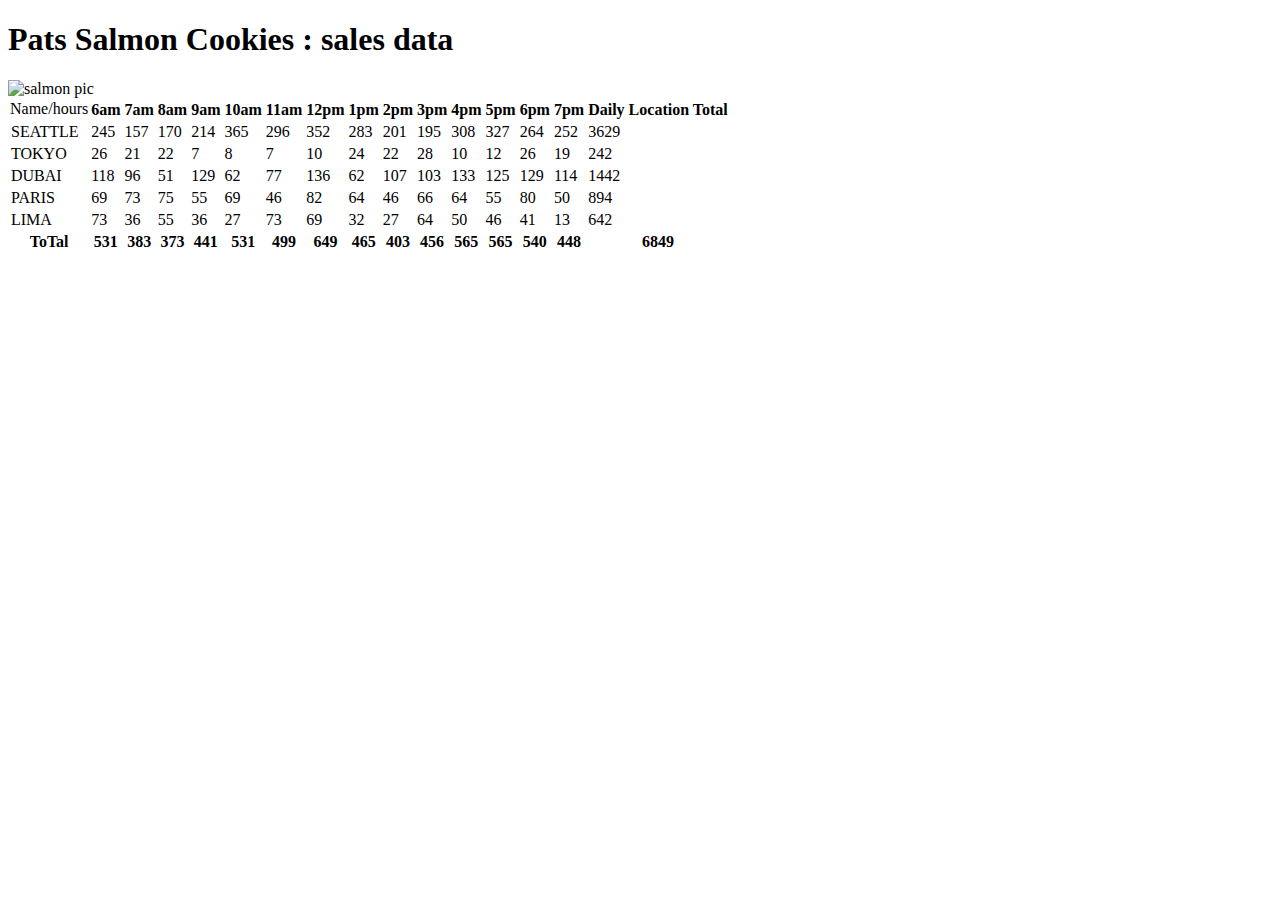
==== sale.html @ 5bcd0711 "push lab7" ====
<!DOCTYPE html>
<html lang="en">
<head>
    <meta charset="UTF-8">
    <meta http-equiv="X-UA-Compatible" content="IE=edge">
    <meta name="viewport" content="width=device-width, initial-scale=1.0">
    <title>Salmon cookie sales</title>
   
    <link rel="stylesheet" href="css/reset.css">
    <link rel="stylesheet" href="css/style.css">
</head>
<body>
    <header>
        <h1>Pats Salmon Cookies : sales data</h1>
    </header>
 <main>
     <div id=parent>
    <img src="http://saulfein.github.io/cookie-stand/img/salmon.png" alt="salmon pic" width=300px >
    
     </div>

     
<!-- 
    <h3 id=first>   
     SEATLE
    </h3>

    <h3 id=second>  
        TOKYO
    </h3>

       
       <h3 id=third> 
        DUBAI
       </h3>

       
       <h3 id=forth>
        
        PARIS
       </h3>

       <h3 id=fifth>
        
        LIMA
       </h3> -->


<!--    
       <div>
           <h3>
               <ul>
                   <li*14>

                   </li>
               </ul>
           </h3>
       </div> -->


       <!-- <table>

       </table> -->

       
    <!--<ul>li*3 
         <ul>
        <li></li>
        <li></li>
        <li></li>
    </ul>  -->


    
 </main>


 <footer >

 </footer>
 <script src="js/app.js"> </script>  
  
</body>
</html>
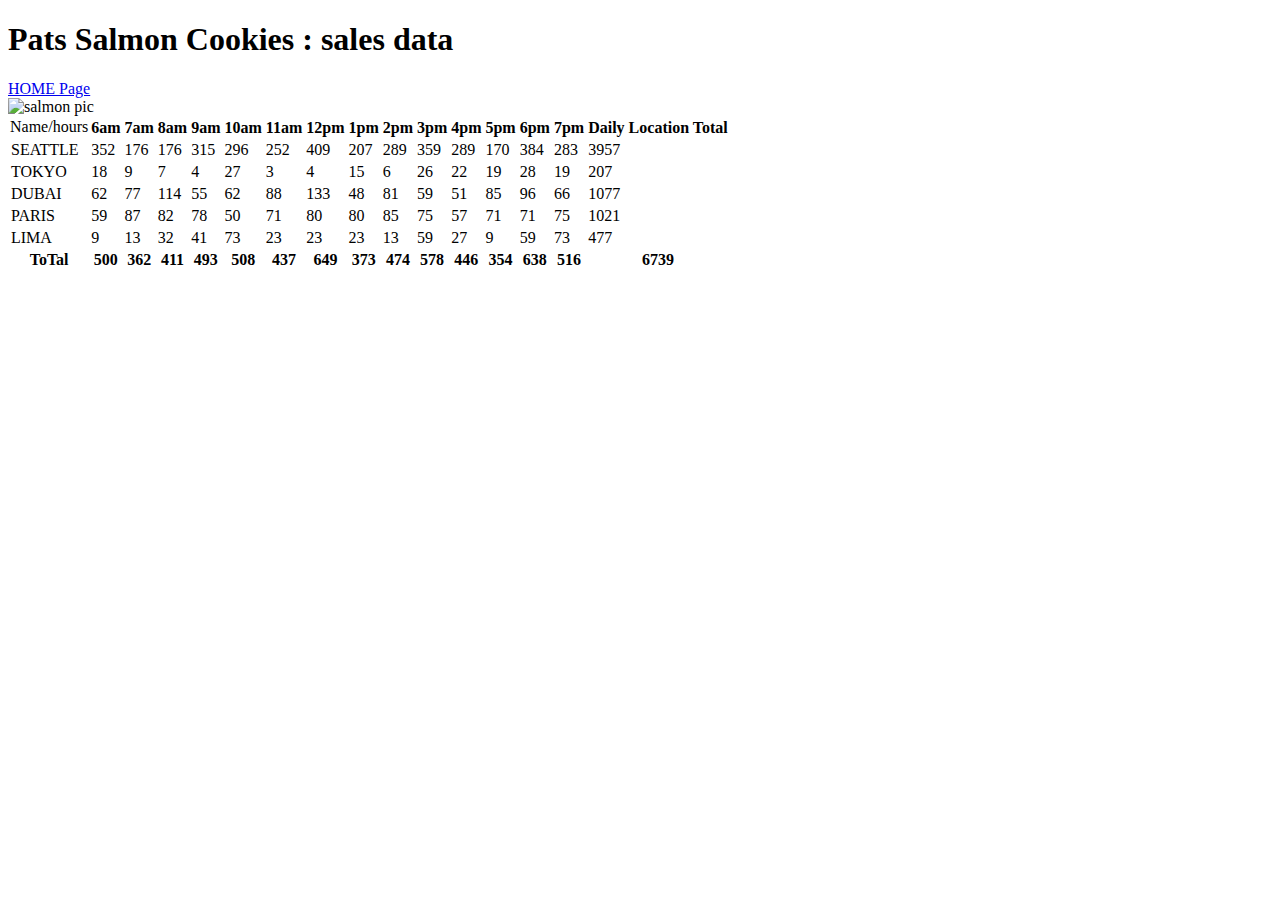
==== commit 46457c66: "push lab8b" ====
--- a/sale.html
+++ b/sale.html
@@ -12,6 +12,8 @@
 <body>
     <header>
         <h1>Pats Salmon Cookies : sales data</h1>
+        <a href="index.html">HOME Page</a>
+
     </header>
  <main>
      <div id=parent>
@@ -20,55 +22,7 @@
      </div>
 
      
-<!-- 
-    <h3 id=first>   
-     SEATLE
-    </h3>
 
-    <h3 id=second>  
-        TOKYO
-    </h3>
-
-       
-       <h3 id=third> 
-        DUBAI
-       </h3>
-
-       
-       <h3 id=forth>
-        
-        PARIS
-       </h3>
-
-       <h3 id=fifth>
-        
-        LIMA
-       </h3> -->
-
-
-<!--    
-       <div>
-           <h3>
-               <ul>
-                   <li*14>
-
-                   </li>
-               </ul>
-           </h3>
-       </div> -->
-
-
-       <!-- <table>
-
-       </table> -->
-
-       
-    <!--<ul>li*3 
-         <ul>
-        <li></li>
-        <li></li>
-        <li></li>
-    </ul>  -->
 
 
     
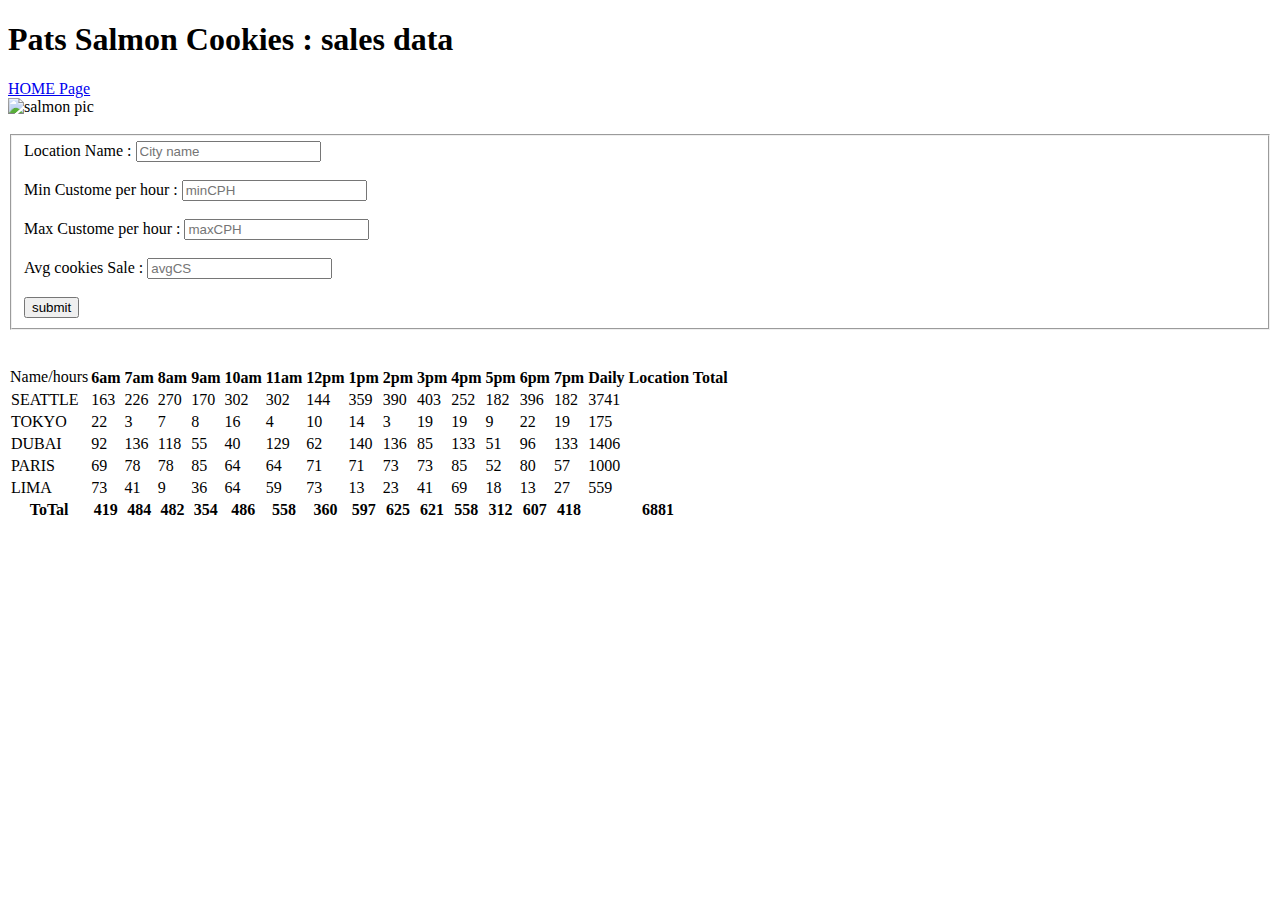
==== commit 662082a7: "push lab9" ====
--- a/sale.html
+++ b/sale.html
@@ -1,38 +1,80 @@
 <!DOCTYPE html>
 <html lang="en">
+
 <head>
     <meta charset="UTF-8">
     <meta http-equiv="X-UA-Compatible" content="IE=edge">
     <meta name="viewport" content="width=device-width, initial-scale=1.0">
     <title>Salmon cookie sales</title>
-   
+
     <link rel="stylesheet" href="css/reset.css">
     <link rel="stylesheet" href="css/style.css">
 </head>
+
 <body>
     <header>
         <h1>Pats Salmon Cookies : sales data</h1>
         <a href="index.html">HOME Page</a>
 
     </header>
- <main>
-     <div id=parent>
-    <img src="http://saulfein.github.io/cookie-stand/img/salmon.png" alt="salmon pic" width=300px >
-    
-     </div>
+    <main>
+        <img src="http://saulfein.github.io/cookie-stand/img/salmon.png" alt="salmon pic" width=300px>
 
-     
+        <br>
+        <br>
 
 
+        <section>
+            <form id="form">
+                <fieldset>
+                    <label for="nameField">Location Name :</label>
+                    <input type="text" id="nameField" placeholder="City name" name="nameField">
 
-    
- </main>
+                    <br>
+                    <br>
+
+                    <label for="MinField">Min Custome per hour :</label>
+                    <input type="text" id="minField" min=0  placeholder="minCPH" name="minField" required>
+
+                    <br>
+                    <br>
+
+                    <label for="maxField">Max Custome per hour :</label>
+                    <input type="text" id="maxField"  min=0 placeholder="maxCPH" name="maxField" required>
+
+                    <br>
+                    <br>
+
+                    <label for="avgField">Avg cookies Sale :</label>
+                    <input type="text" id="avgField" placeholder="avgCS" name="avgField" required>
+
+                    <br>
+                    <br>
+
+                    <input type="submit" value="submit" >
+
+                    <!-- document.getElementById('form').value !='' -->
+
+                </fieldset>
+            </form>
 
 
- <footer >
+        </section>
 
- </footer>
- <script src="js/app.js"> </script>  
-  
+        <br>
+        <br>
+
+
+        <div id=parent>
+        </div>
+
+
+    </main>
+    <footer>
+
+    </footer>
+    <script src="js/app.js"> </script>
+
 </body>
+
 </html>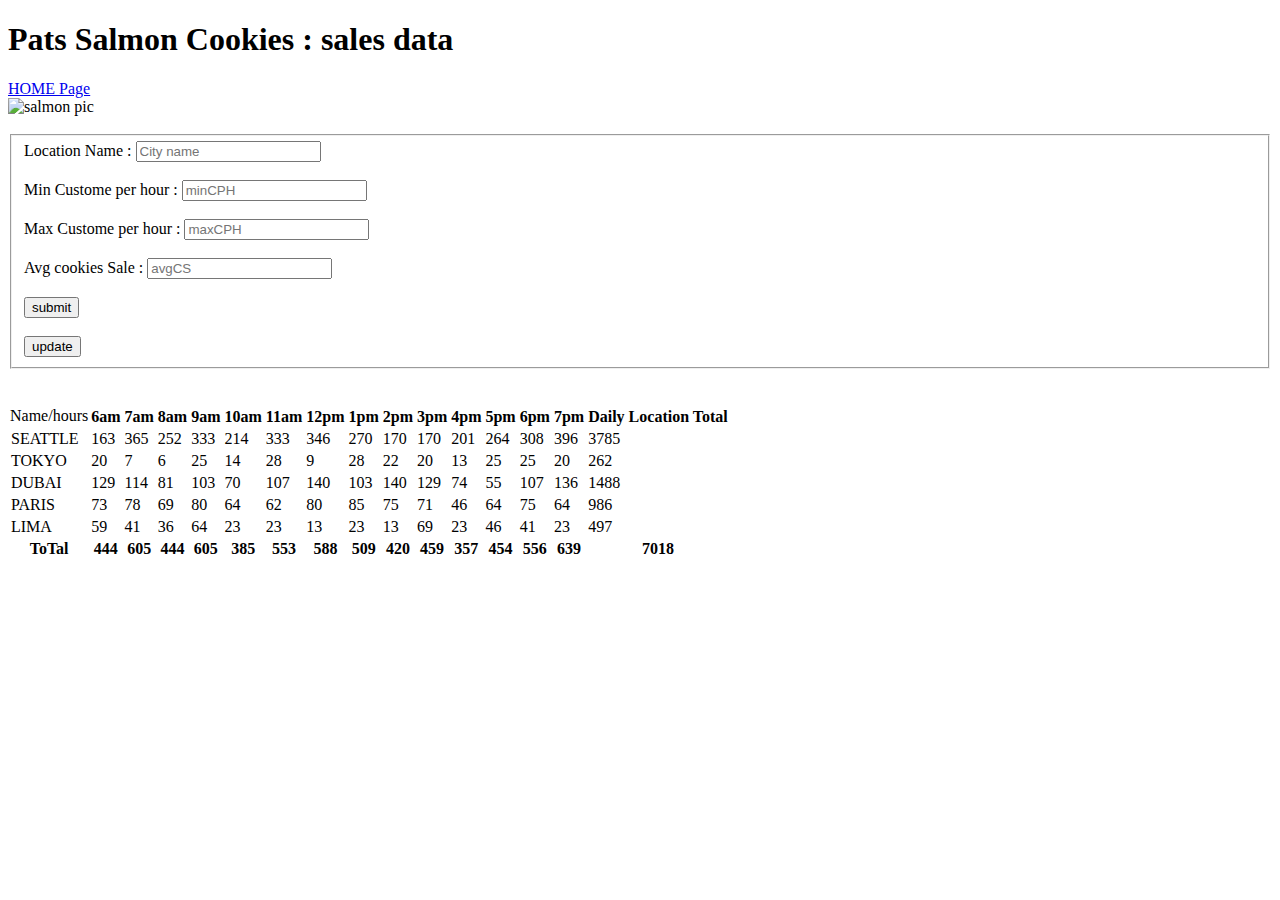
==== commit 97d571f5: "add lab9" ====
--- a/sale.html
+++ b/sale.html
@@ -53,6 +53,11 @@
 
                     <input type="submit" value="submit" >
 
+                    <br>
+                    <br>
+
+                    <input type="submit" value="update" >
+
                     <!-- document.getElementById('form').value !='' -->
 
                 </fieldset>
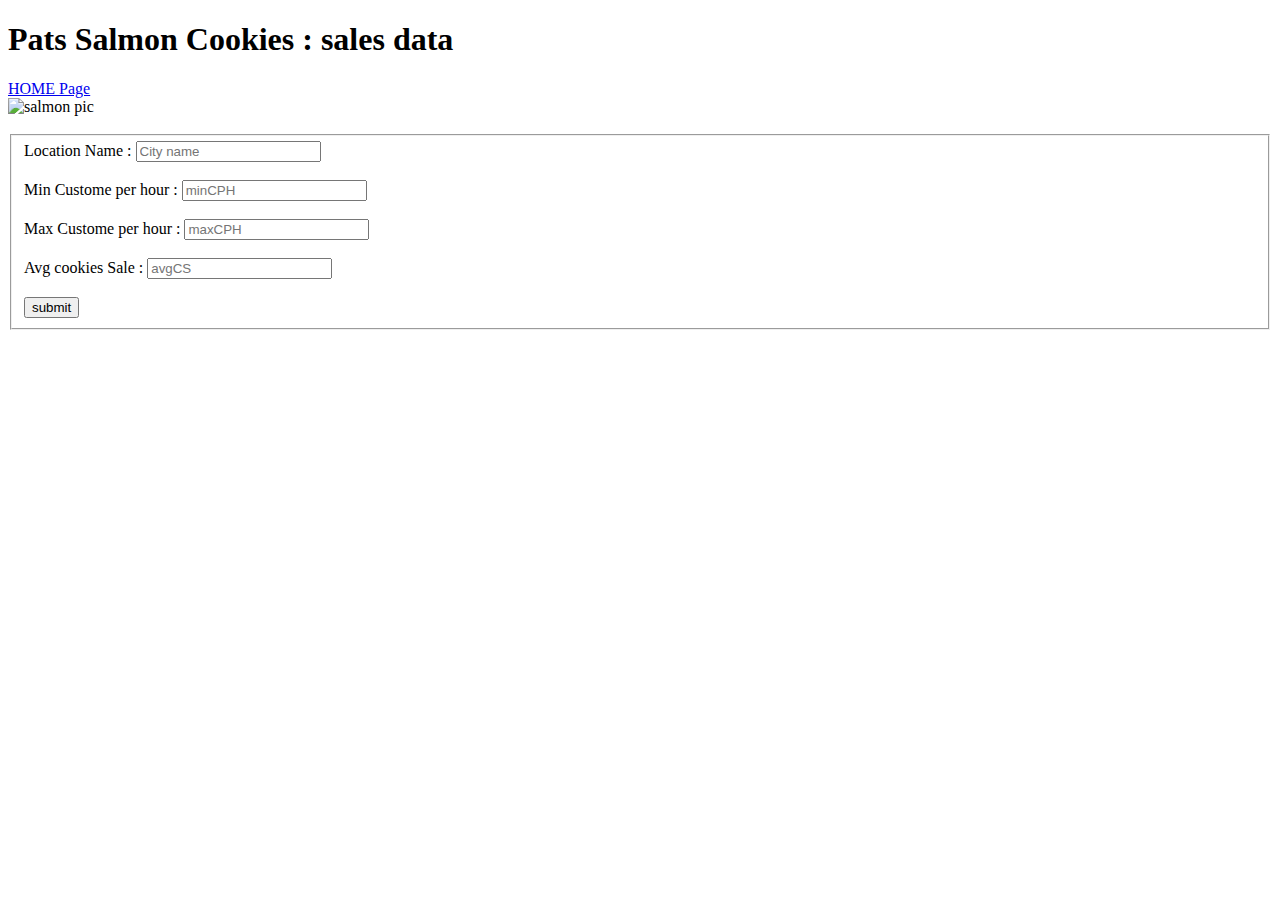
==== commit 871d4f22: "Merge branch 'main' into class06-Objects" ====
--- a/sale.html
+++ b/sale.html
@@ -53,11 +53,6 @@
 
                     <input type="submit" value="submit" >
 
-                    <br>
-                    <br>
-
-                    <input type="submit" value="update" >
-
                     <!-- document.getElementById('form').value !='' -->
 
                 </fieldset>
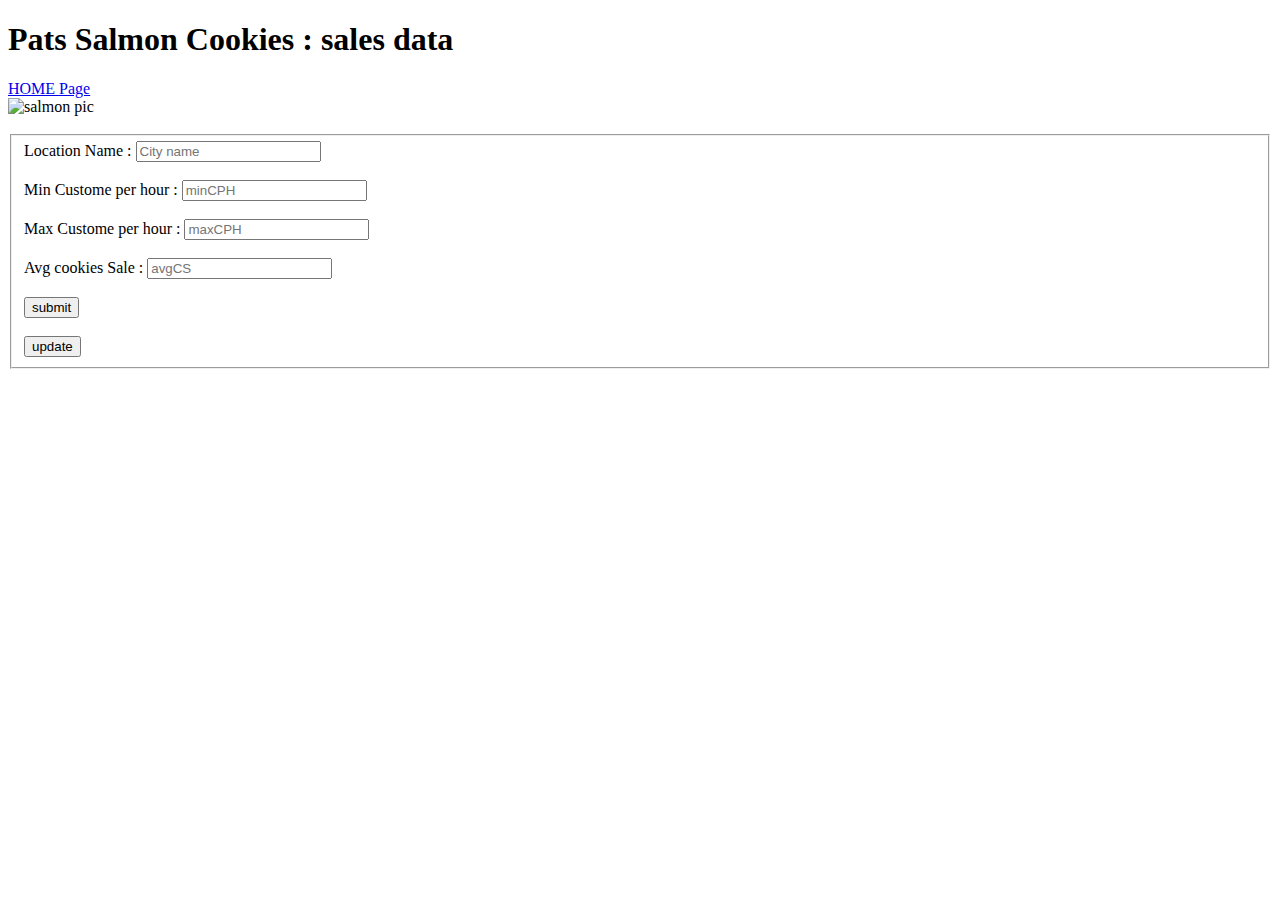
==== commit 864e357d: "edit lab9" ====
--- a/sale.html
+++ b/sale.html
@@ -19,11 +19,8 @@
     </header>
     <main>
         <img src="http://saulfein.github.io/cookie-stand/img/salmon.png" alt="salmon pic" width=300px>
-
         <br>
         <br>
-
-
         <section>
             <form id="form">
                 <fieldset>
@@ -53,6 +50,11 @@
 
                     <input type="submit" value="submit" >
 
+                    <br>
+                    <br>
+
+                    <input type="submit" value="update" >
+
                     <!-- document.getElementById('form').value !='' -->
 
                 </fieldset>
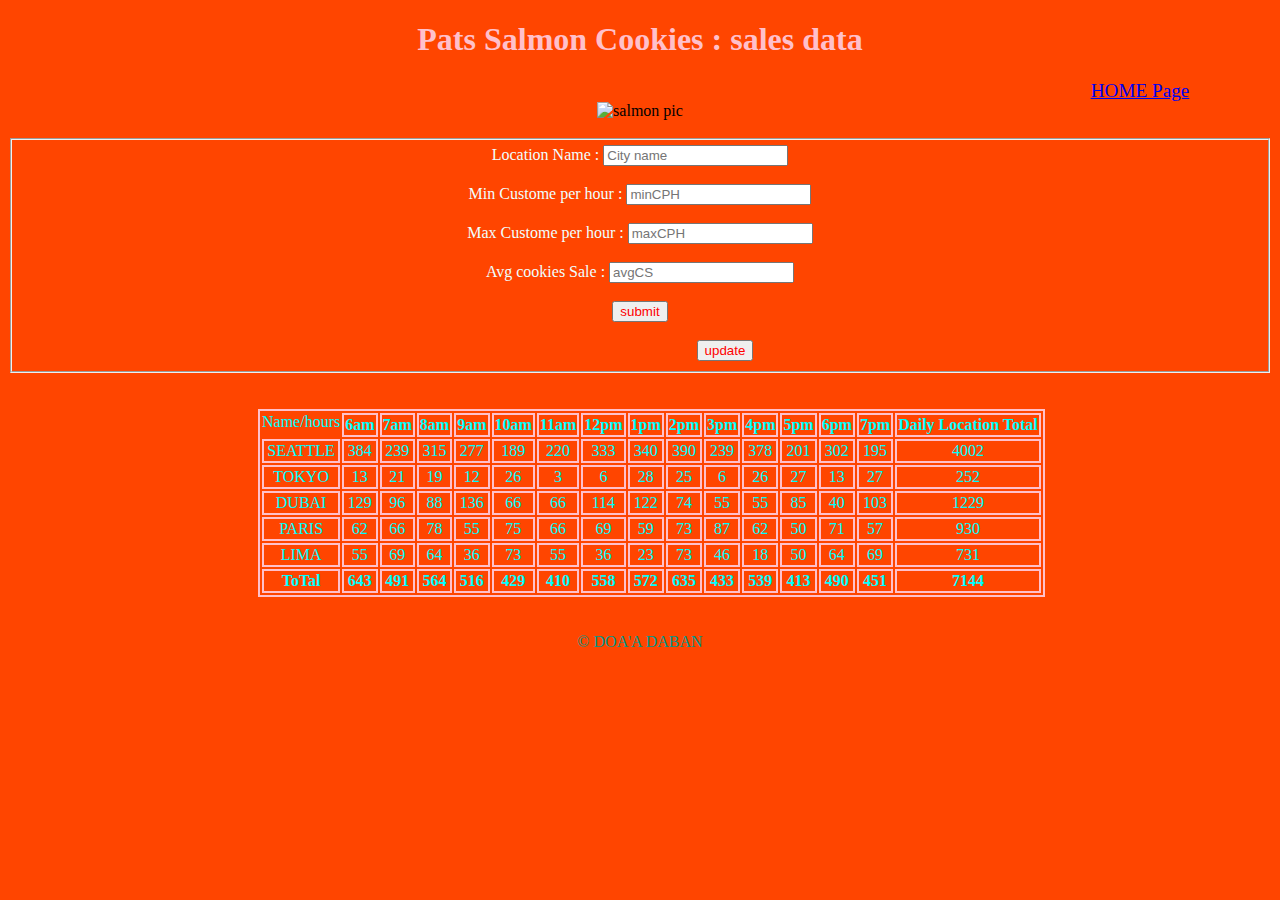
==== commit 714b5702: "add cssToCalCookiea" ====
--- a/sale.html
+++ b/sale.html
@@ -24,59 +24,57 @@
         <section>
             <form id="form">
                 <fieldset>
-                    <label for="nameField">Location Name :</label>
+                    <label  class='label' for="nameField">Location Name :</label>
                     <input type="text" id="nameField" placeholder="City name" name="nameField">
 
                     <br>
                     <br>
 
-                    <label for="MinField">Min Custome per hour :</label>
-                    <input type="text" id="minField" min=0  placeholder="minCPH" name="minField" required>
+                    <label  class='label' for="MinField">Min Custome per hour :</label>
+                    <input  type="text" id="minField" min=0  placeholder="minCPH" name="minField" required>
 
                     <br>
                     <br>
 
-                    <label for="maxField">Max Custome per hour :</label>
-                    <input type="text" id="maxField"  min=0 placeholder="maxCPH" name="maxField" required>
+                    <label  class='label' for="maxField">Max Custome per hour :</label>
+                    <input  type="text" id="maxField"  min=0 placeholder="maxCPH" name="maxField" required>
 
                     <br>
                     <br>
 
-                    <label for="avgField">Avg cookies Sale :</label>
-                    <input type="text" id="avgField" placeholder="avgCS" name="avgField" required>
+                    <label  class='label' for="avgField">Avg cookies Sale :</label>
+                    <input  type="text" id="avgField" placeholder="avgCS" name="avgField" required>
 
                     <br>
                     <br>
 
-                    <input type="submit" value="submit" >
+                    <input  class='input' type="submit" value="submit" >
 
                     <br>
                     <br>
 
-                    <input type="submit" value="update" >
+                    <input class='input' id='but2'  type="submit" value="update" >
 
                     <!-- document.getElementById('form').value !='' -->
 
                 </fieldset>
             </form>
-
-
         </section>
 
         <br>
         <br>
 
-
         <div id=parent>
         </div>
 
+    </main>
+    <br>
+    <br>
 
-    </main>
     <footer>
-
+        &copy; DOA'A DABAN
     </footer>
     <script src="js/app.js"> </script>
-
 </body>
 
 </html>--- a/css/style.css
+++ b/css/style.css
@@ -0,0 +1,80 @@
+*{
+    box-sizing: border-box;
+}
+
+body{
+   text-align: center;
+    background-color:orangered;
+}
+
+header h1{
+    color: pink;
+    font-weight: bolder;
+    font-family: 'Pacifico', cursive;
+}
+
+header a{
+    /* float: right; */
+    margin-left: 1000px;
+    font-size: larger;
+    font-family: 'Pacifico', cursive;
+}
+
+ul li{
+    list-style-type:none ;
+}
+
+h2{
+    font-family: 'Pacifico', cursive;
+    color: salmon;
+}
+
+
+.location{
+    font-family: 'Open Sans Condensed', sans-serif;
+    color: springgreen;
+}
+
+.serf{
+    font-family: 'Mate SC', serif;
+    color: violet;
+}
+
+
+table, th, td,tr {
+    border: 2px solid pink;
+    text-align: center;
+    color: aqua;
+    font-family: -webkit-pictograph;
+  }
+
+/* .but{
+    display: inline;
+} */
+
+#but2{
+    margin-left: 170px;
+    /* margin-bottom: 90px; */
+}
+
+footer{
+    color: #009688;
+    font-family:cursive;
+    text-align: center;
+    text-overflow: clip;
+
+    
+}
+
+.label{
+    color: azure;
+    font-family: -webkit-pictograph;
+}
+
+.input{
+    color: red;
+}
+
+#parent{
+    margin-left: 250px;
+}